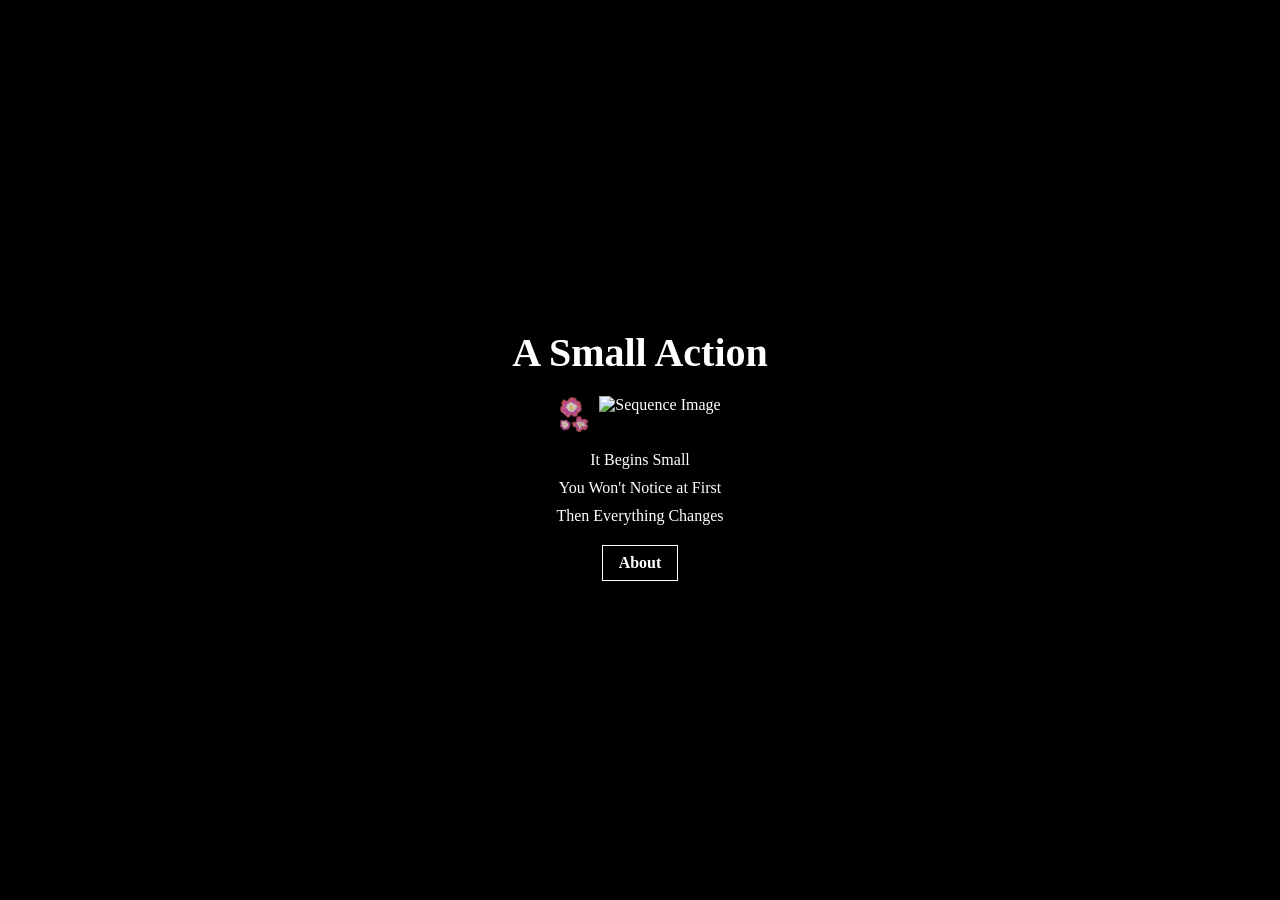
==== index.html @ ef02b4b8 "Update index.html" ====
<!DOCTYPE html>
<html lang="en">
<head>
    <meta charset="UTF-8">
    <meta name="viewport" content="width=device-width, initial-scale=1.0">
    <title>Butterfly Effect - Home</title>
    <link rel="stylesheet" href="style.css">
</head>
<body>
    <video autoplay muted loop playsinline class="bgVideo">
    <source src="Media/HomepageVideo.mp4" type="video/mp4">
</video>

<audio autoplay loop>
    <source src="Audio/BackgroundMusic.mp3" type="audio/mpeg">
    Your browser does not support the audio element.
</audio>
    <div class="textBlock">
        <h1>A Small Action</h1>

        <div class="asset-row">
            <img src="gifs/Flowers1.gif" class="small-asset" alt="Flower GIF">
            <img src="Images/Sequence1.jpg" class="small-asset" alt="Sequence Image">
        </div>

        <p>It Begins Small</p>
        <p>You Won't Notice at First</p>
        <p>Then Everything Changes</p>

        <nav>
            <a href="about.html">About</a>
        </nav>
    </div>
</body>
</html>
---- style.css ----
body {
    margin: 0;
    display: flex;
    flex-direction: column;
    justify-content: center;
    align-items: center;
    height: 100vh;
    width: 100vw;
    background-color: black;
    color: white;
    text-align: center;
    overflow: hidden; 
}

.bgVideo {
    position: fixed;
    top: 0;
    left: 0;
    width: 100vw;
    height: 100vh;
    z-index: -1;
    object-fit: cover;
}

.textBlock {
    position: relative;
    z-index: 10;
    display: flex;
    flex-direction: column;
    align-items: center;
    max-width: 90%;
}

h1 {
    font-size: 2.5rem; 
    margin: 10px 0;
}

.asset-row {
    display: flex;
    justify-content: center;
    gap: 10px;
    margin: 10px 0;
}

.small-asset {
    height: 2.5rem; 
    width: auto;
    display: inline-block;
    vertical-align: middle;
}

p {
    margin: 5px 0;
}

nav a {
    color: white;
    text-decoration: none;
    border: 1px solid white;
    padding: 8px 16px;
    margin-top: 15px;
    display: inline-block;
    font-weight: bold;
}
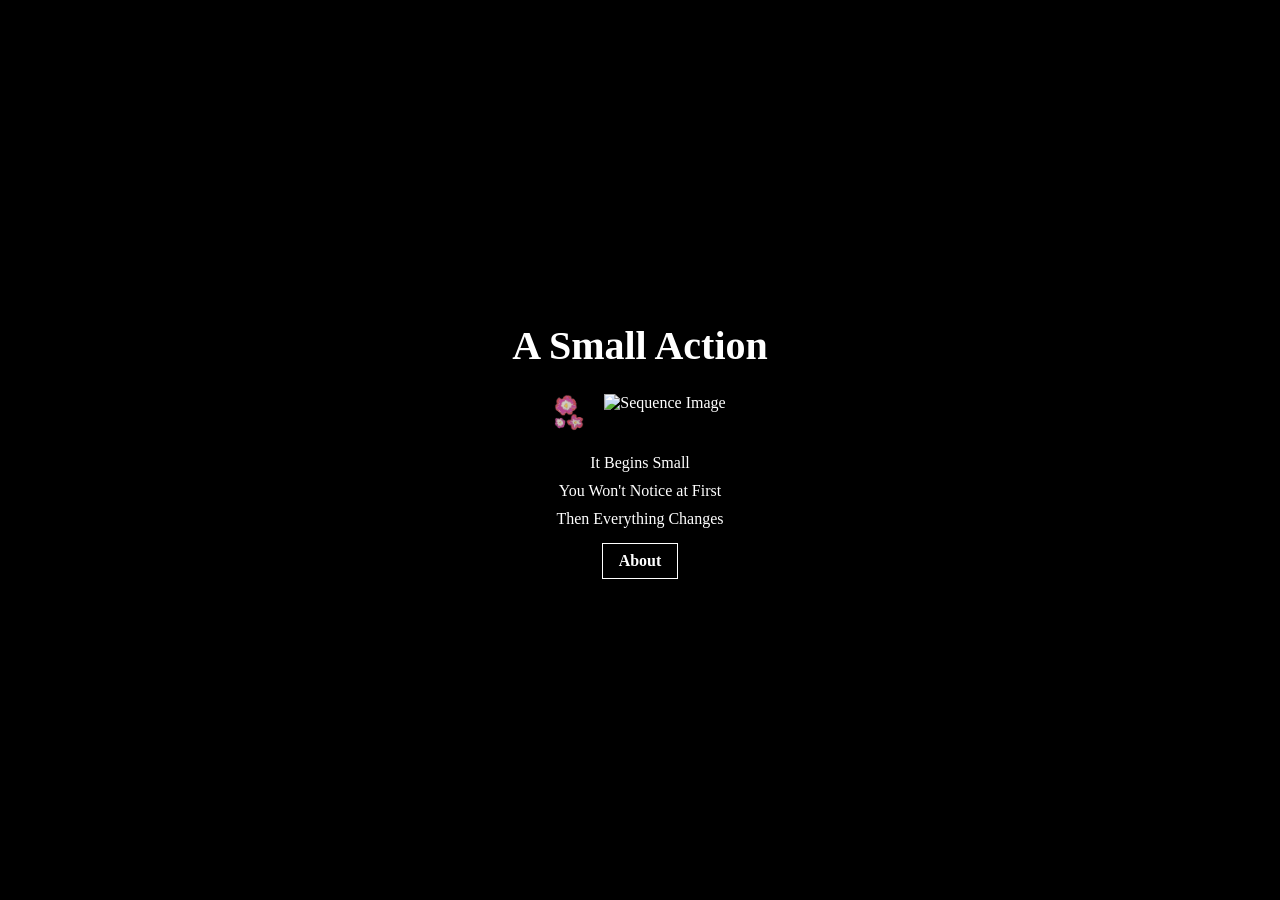
==== commit d126685f: "Update index.html" ====
--- a/index.html
+++ b/index.html
@@ -12,8 +12,8 @@
 </video>
 
 <audio autoplay loop>
-    <source src="Audio/BackgroundMusic.mp3" type="audio/mpeg">
-    Your browser does not support the audio element.
+    <source src="Audio/HomepageAudio.m4a" type="audio/x-m4a">
+    <source src="Audio/HomepageAudio.m4a" type="audio/mp4">
 </audio>
     <div class="textBlock">
         <h1>A Small Action</h1>
--- a/style.css
+++ b/style.css
@@ -9,7 +9,7 @@
     background-color: black;
     color: white;
     text-align: center;
-    overflow: hidden; 
+    overflow: hidden;
 }
 
 .bgVideo {
@@ -28,11 +28,10 @@
     display: flex;
     flex-direction: column;
     align-items: center;
-    max-width: 90%;
 }
 
 h1 {
-    font-size: 2.5rem; 
+    font-size: 2.5rem;
     margin: 10px 0;
 }
 
@@ -41,15 +40,14 @@
     justify-content: center;
     gap: 10px;
     margin: 10px 0;
+    flex-wrap: wrap;
 }
-
 .small-asset {
-    height: 2.5rem; 
+    height: 2.5rem !important; 
     width: auto;
     display: inline-block;
-    vertical-align: middle;
+    margin: 5px;
 }
-
 p {
     margin: 5px 0;
 }
@@ -59,7 +57,7 @@
     text-decoration: none;
     border: 1px solid white;
     padding: 8px 16px;
-    margin-top: 15px;
+    margin: 10px 5px;
     display: inline-block;
     font-weight: bold;
 }
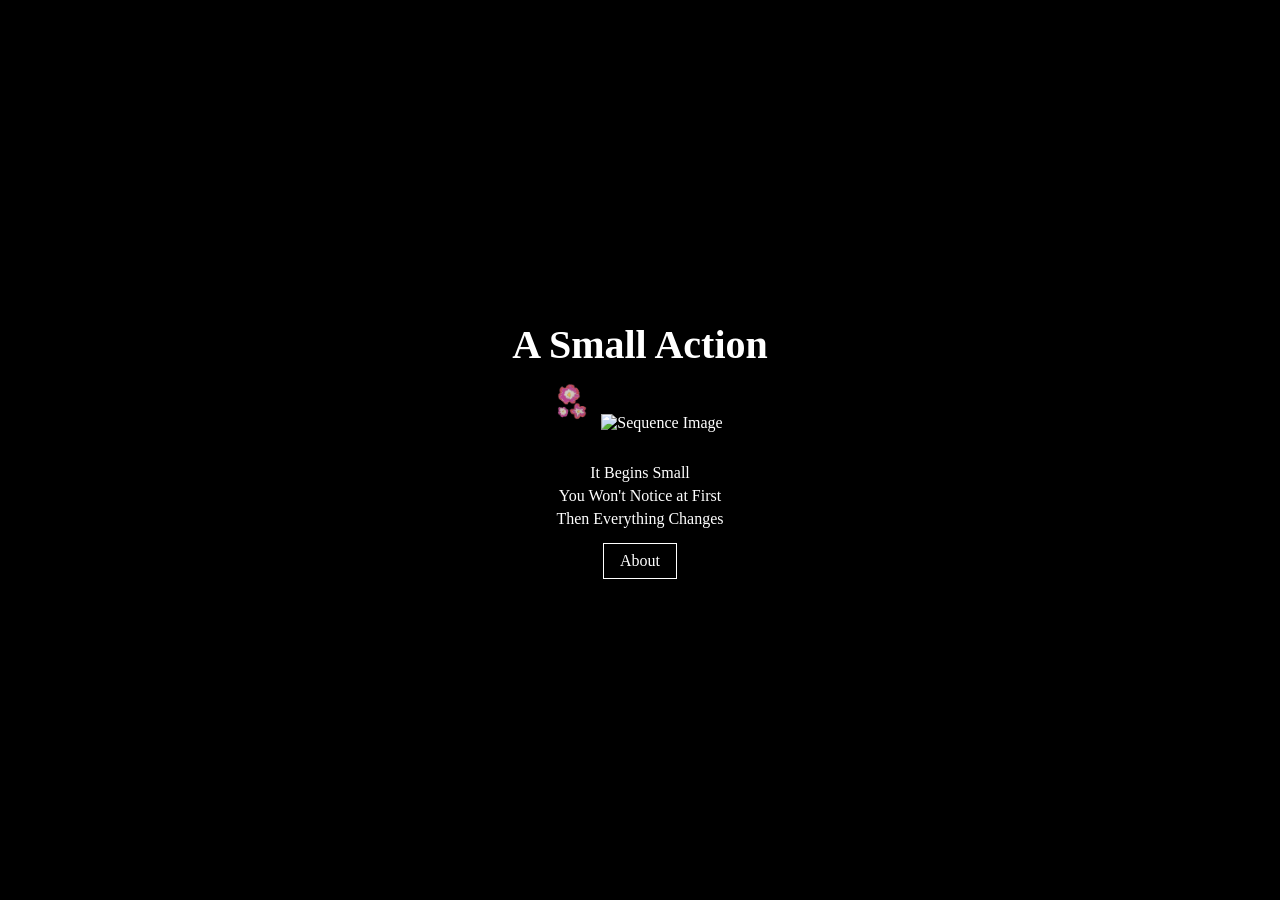
==== commit 4732a48c: "Update index.html" ====
--- a/index.html
+++ b/index.html
@@ -8,9 +8,12 @@
 </head>
 <body>
     <video autoplay muted loop playsinline class="bgVideo">
-    <source src="Media/HomepageVideo.mp4" type="video/mp4">
+    <source src="MediaHomePagevid.mp4" type="video/mp4">
 </video>
 
+<audio autoplay loop>
+    <source src="Audio/HomepageAudio.m4a" type="audio/x-m4a">
+</audio>
 <audio autoplay loop>
     <source src="Audio/HomepageAudio.m4a" type="audio/x-m4a">
     <source src="Audio/HomepageAudio.m4a" type="audio/mp4">
--- a/style.css
+++ b/style.css
@@ -25,22 +25,11 @@
 .textBlock {
     position: relative;
     z-index: 10;
-    display: flex;
-    flex-direction: column;
-    align-items: center;
 }
 
 h1 {
     font-size: 2.5rem;
     margin: 10px 0;
-}
-
-.asset-row {
-    display: flex;
-    justify-content: center;
-    gap: 10px;
-    margin: 10px 0;
-    flex-wrap: wrap;
 }
 .small-asset {
     height: 2.5rem !important; 
@@ -48,9 +37,8 @@
     display: inline-block;
     margin: 5px;
 }
-p {
-    margin: 5px 0;
-}
+
+p { margin: 5px 0; }
 
 nav a {
     color: white;
@@ -59,5 +47,4 @@
     padding: 8px 16px;
     margin: 10px 5px;
     display: inline-block;
-    font-weight: bold;
 }
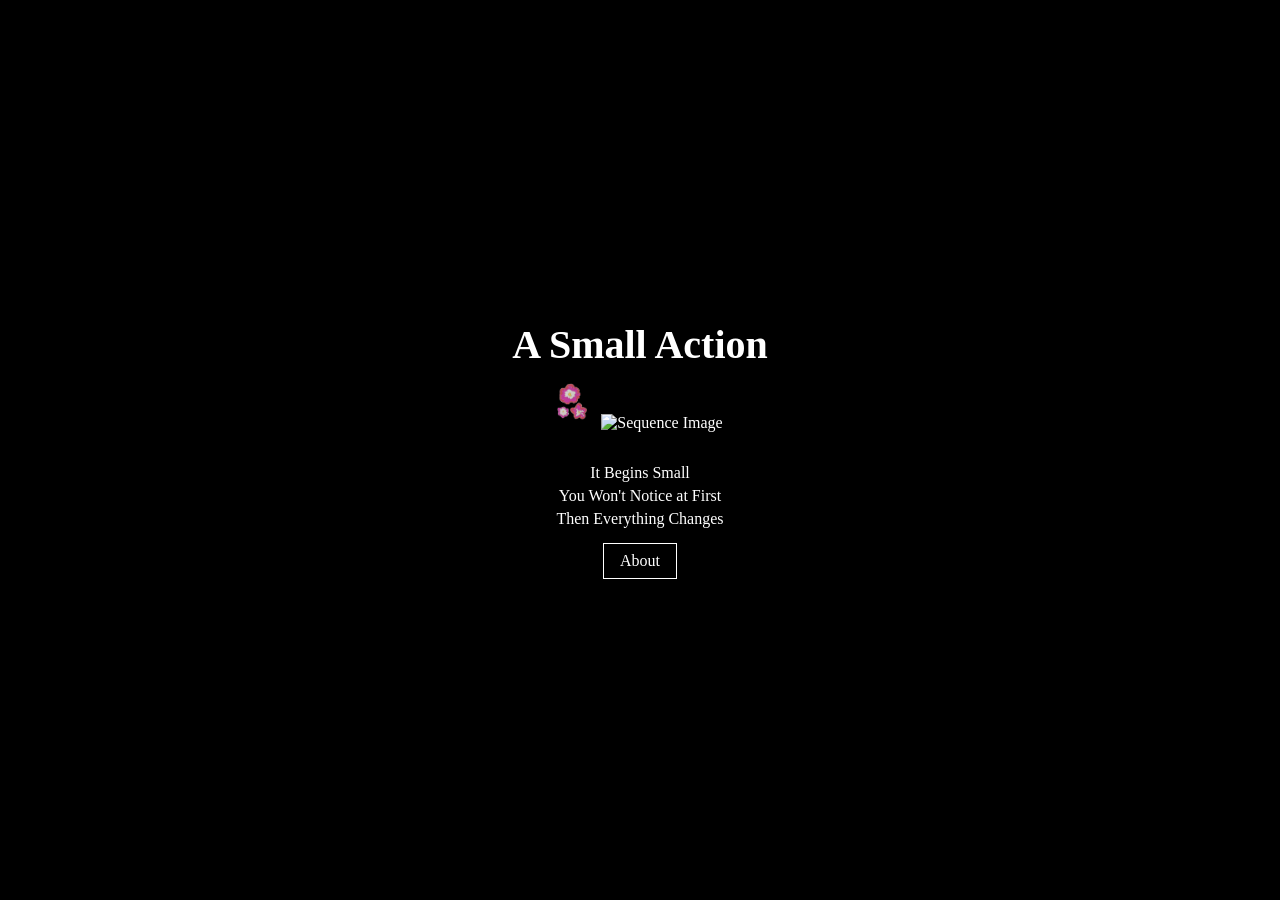
==== commit c1e04877: "Update index.html" ====
--- a/index.html
+++ b/index.html
@@ -8,7 +8,7 @@
 </head>
 <body>
     <video autoplay muted loop playsinline class="bgVideo">
-    <source src="MediaHomePagevid.mp4" type="video/mp4">
+    <source src="MediaHomePageVid.mp4" type="video/mp4">
 </video>
 
 <audio autoplay loop>
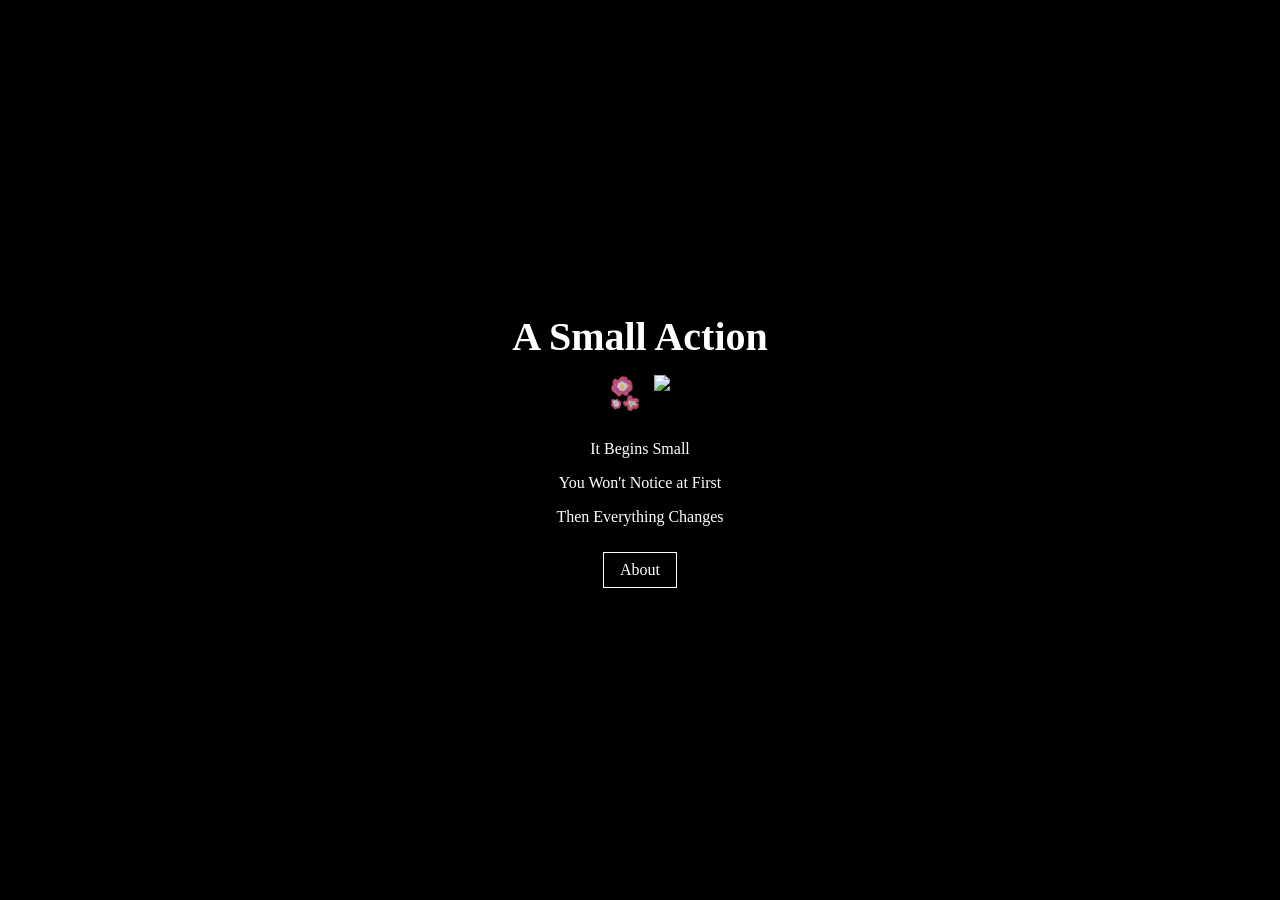
==== commit b5feb061: "Update index.html" ====
--- a/index.html
+++ b/index.html
@@ -8,22 +8,19 @@
 </head>
 <body>
     <video autoplay muted loop playsinline class="bgVideo">
-    <source src="MediaHomePageVid.mp4" type="video/mp4">
-</video>
+        <source src="Media/homepage1.mp4" type="video/mp4">
+    </video>
 
-<audio autoplay loop>
-    <source src="Audio/HomepageAudio.m4a" type="audio/x-m4a">
-</audio>
-<audio autoplay loop>
-    <source src="Audio/HomepageAudio.m4a" type="audio/x-m4a">
-    <source src="Audio/HomepageAudio.m4a" type="audio/mp4">
-</audio>
+    <audio autoplay loop>
+        <source src="Audio/HomepageAudio.m4a" type="audio/x-m4a">
+    </audio>
+
     <div class="textBlock">
         <h1>A Small Action</h1>
 
         <div class="asset-row">
-            <img src="gifs/Flowers1.gif" class="small-asset" alt="Flower GIF">
-            <img src="Images/Sequence1.jpg" class="small-asset" alt="Sequence Image">
+            <img src="gifs/Flowers1.gif" class="small-asset">
+            <img src="Images/Sequence1.jpg" class="small-asset">
         </div>
 
         <p>It Begins Small</p>
--- a/style.css
+++ b/style.css
@@ -27,18 +27,14 @@
     z-index: 10;
 }
 
-h1 {
-    font-size: 2.5rem;
-    margin: 10px 0;
-}
+h1 { font-size: 2.5rem; margin: 10px 0; }
+
 .small-asset {
     height: 2.5rem !important; 
     width: auto;
     display: inline-block;
     margin: 5px;
 }
-
-p { margin: 5px 0; }
 
 nav a {
     color: white;
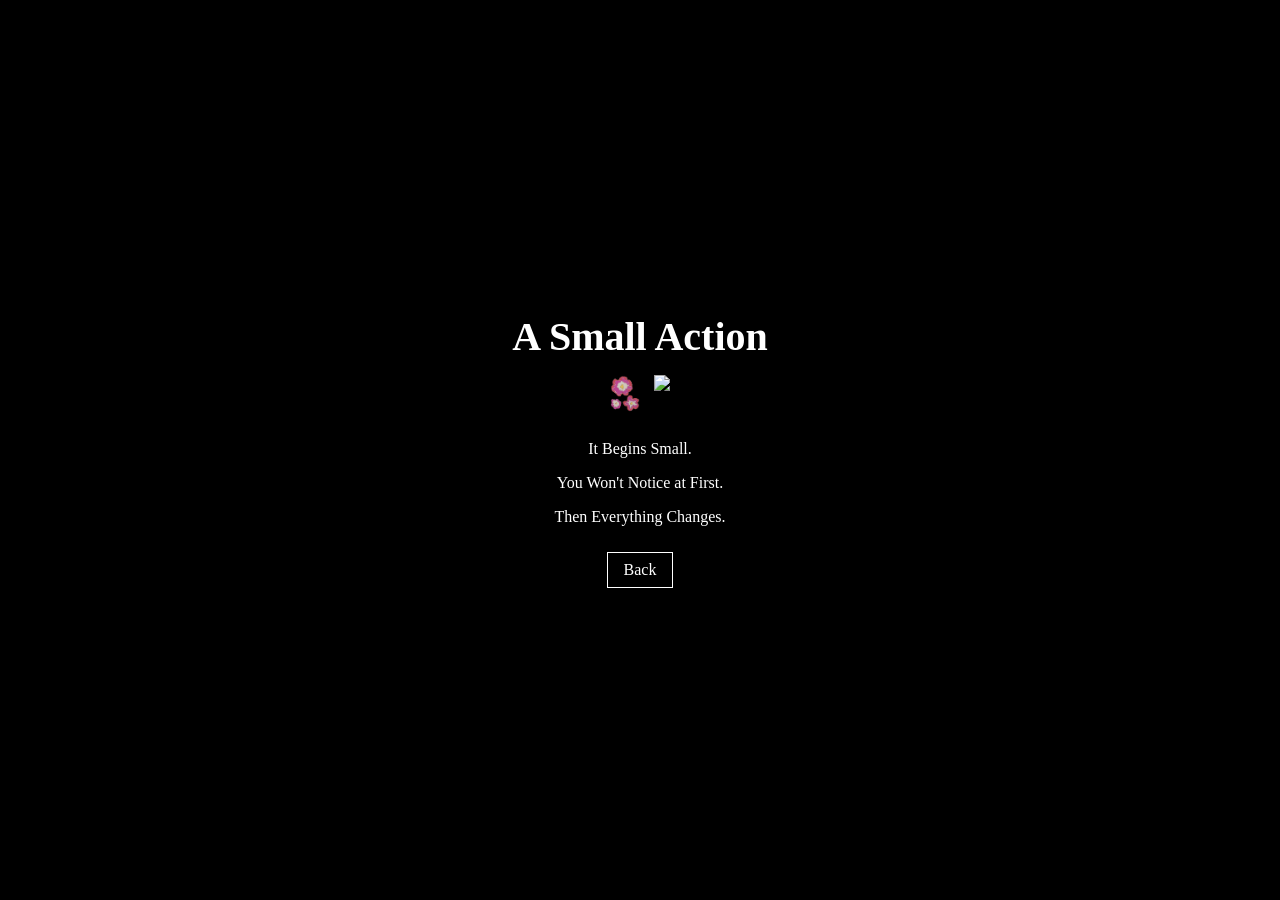
==== commit e6b8c696: "Update index.html" ====
--- a/index.html
+++ b/index.html
@@ -3,12 +3,12 @@
 <head>
     <meta charset="UTF-8">
     <meta name="viewport" content="width=device-width, initial-scale=1.0">
-    <title>Butterfly Effect - Home</title>
+    <title>Butterfly Effect - Progression</title>
     <link rel="stylesheet" href="style.css">
 </head>
 <body>
     <video autoplay muted loop playsinline class="bgVideo">
-        <source src="Media/homepage1.mp4" type="video/mp4">
+        <source src="Media/homepage2.mp4" type="video/mp4">
     </video>
 
     <audio autoplay loop>
@@ -23,12 +23,12 @@
             <img src="Images/Sequence1.jpg" class="small-asset">
         </div>
 
-        <p>It Begins Small</p>
-        <p>You Won't Notice at First</p>
-        <p>Then Everything Changes</p>
+        <p>It Begins Small.</p>
+        <p>You Won't Notice at First.</p>
+        <p>Then Everything Changes.</p>
 
         <nav>
-            <a href="about.html">About</a>
+            <a href="about.html">Back</a>
         </nav>
     </div>
 </body>
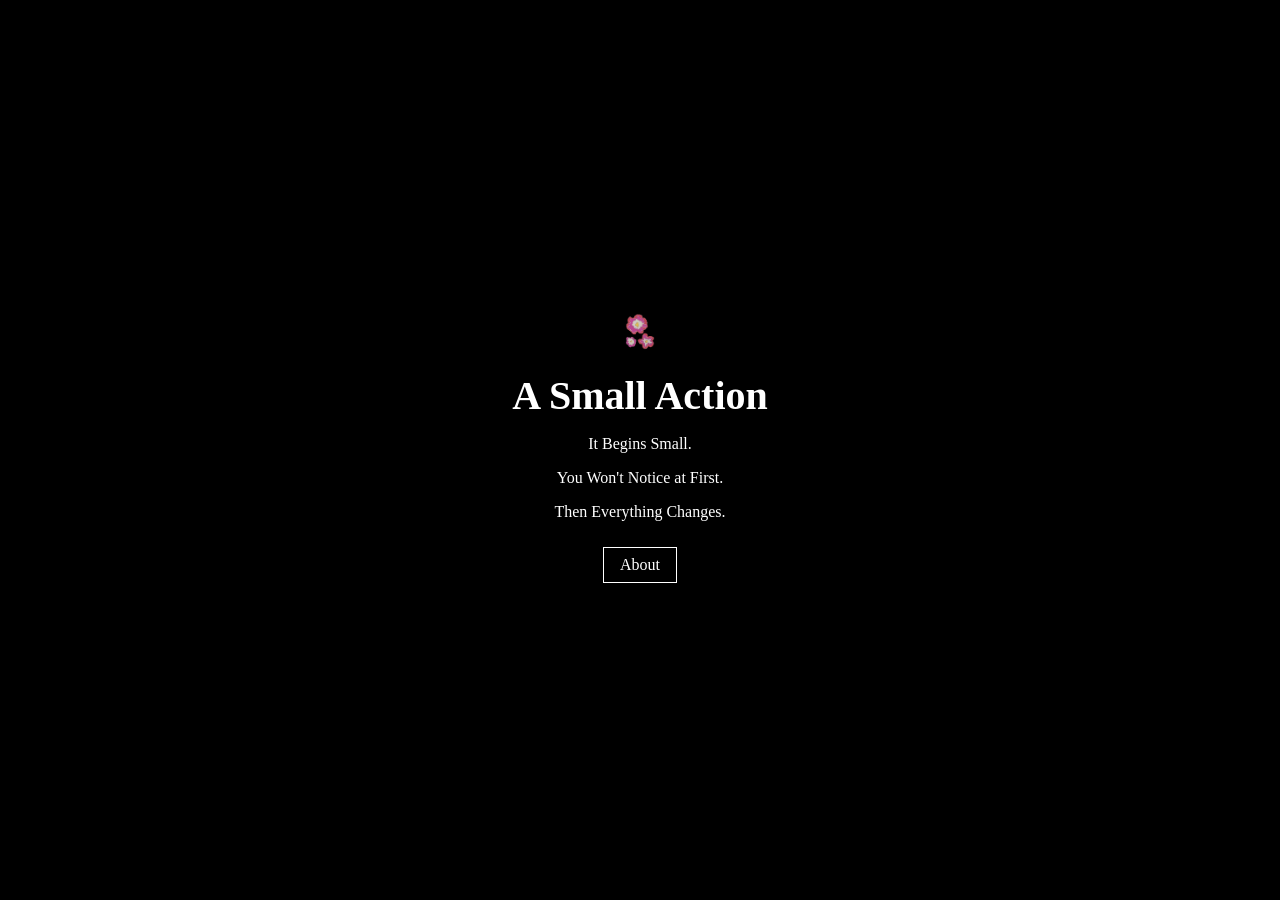
==== commit 18ba8b43: "Update index.html" ====
--- a/index.html
+++ b/index.html
@@ -16,20 +16,18 @@
     </audio>
 
     <div class="textBlock">
+    <div class="header-group">
+        <img src="gifs/Flowers1.gif" class="small-asset" alt="Flower">
         <h1>A Small Action</h1>
+    </div>
 
-        <div class="asset-row">
-            <img src="gifs/Flowers1.gif" class="small-asset">
-            <img src="Images/Sequence1.jpg" class="small-asset">
-        </div>
+    <p>It Begins Small.</p>
+    <p>You Won't Notice at First.</p>
+    <p>Then Everything Changes.</p>
 
-        <p>It Begins Small.</p>
-        <p>You Won't Notice at First.</p>
-        <p>Then Everything Changes.</p>
-
-        <nav>
-            <a href="about.html">Back</a>
-        </nav>
-    </div>
+    <nav>
+        <a href="about.html">About</a>
+    </nav>
+</div>
 </body>
 </html>
